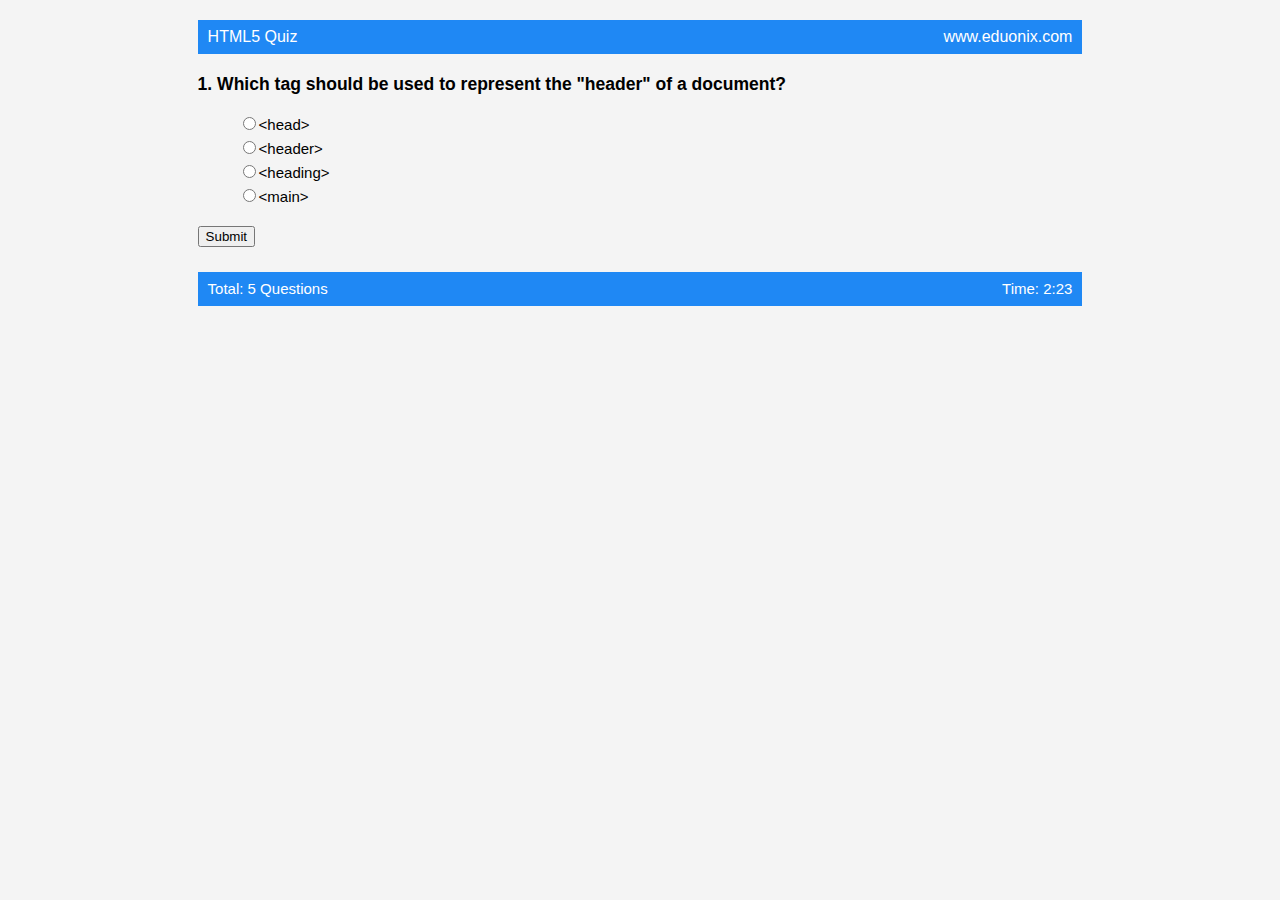
==== html5_quiz/index.html @ 5ca89b4e "simple quiz application with html5" ====
<!DOCTYPE html>
<html>
<head>
	<title>HTML5 Quiz</title>
	<meta charset="utf-8">
	<meta name="viewport" content="width=device-width, initial-scale=1">
	<link rel="stylesheet" href="css/style.css" type="text/css" />
</head>

<body>
	<div class="container">
		<header>
			<div class="pull-left">HTML5 Quiz</div>
			<div class="pull-right">www.eduonix.com</div>
		</header>
		<main>
			<form class="questionForm" id="q1" data-question="1">
				<h3>1. Which tag should be used to represent the "header" of a document?</h3>
				<ul>
					<li><input name="q1" type="radio" value="a" />&lt;head&gt;</li>
					<li><input name="q1" type="radio" value="b" />&lt;header&gt;</li>
					<li><input name="q1" type="radio" value="c" />&lt;heading&gt;</li>
					<li><input name="q1" type="radio" value="d" />&lt;main&gt;</li>
				</ul>
				<button id="submit">Submit</button>
			</form>
			
			<form class="questionForm" id="q2" data-question="2">
				<h3>2.Which of the following is NOT a new feature of HTML5? </h3>
				<ul>
					<li><input name="q2" type="radio" value="a" />New Media Elements</li>
					<li><input name="q2" type="radio" value="b" />Form Types</li>
					<li><input name="q2" type="radio" value="c" />Local Storage</li>
					<li><input name="q2" type="radio" value="d" />Cookies</li>
				</ul>
				<button id="submit">Submit</button>
			</form>
			
			<form class="questionForm" id="q3" data-question="3">
				<h3>3. Which element is the most appropriate to wrap around each blog post on a page?</h3>
				<ul>
					<li><input name="q3" type="radio" value="a" />&lt;section&gt;</li>
					<li><input name="q3" type="radio" value="b" />&lt;post&gt;</li>
					<li><input name="q3" type="radio" value="c" />&lt;article&gt;</li>
					<li><input name="q3" type="radio" value="d" />&lt;main&gt;</li>
				</ul>
				<button id="submit">Submit</button>
			</form>
			
			<form class="questionForm" id="q4" data-question="4">
				<h3>4. Which HTML5 tag is used for sidebar content?</h3>
				<ul>
					<li><input name="q4" type="radio" value="a" />&lt;aside&gt;</li>
					<li><input name="q4" type="radio" value="b" />&lt;sidebar&gt;</li>
					<li><input name="q4" type="radio" value="c" />&lt;sub&gt;</li>
					<li><input name="q4" type="radio" value="d" />&lt;side&gt;</li>
				</ul>
				<button id="submit">Submit</button>
			</form>
			
			<form class="questionForm" id="q5" data-question="5">
				<h3>5. Using canvas, which is used to color in a rectangle?</h3>
				<ul>
					<li><input name="q5" type="radio" value="a" />strokeStyle</li>
					<li><input name="q5" type="radio" value="b" />fillRect</li>
					<li><input name="q5" type="radio" value="c" />strokeFill</li>
					<li><input name="q5" type="radio" value="d" />rectFill</li>
				</ul>
				<button id="submit">Submit</button>
			</form>
			
			<div id="results"></div>
			<br>
		</main>
		<footer>
			<div class="pull-left">Total: 5 Questions</div>
			<div class="pull-right">Time: 2:23</div>
		</footer>
	</div>
	<script src="js/jquery.js"></script>
	<script src="js/quiz.js"></script>
</body>
</html>
---- html5_quiz/css/style.css ----
body{
	font-family:arial;
	font-size:15px;
	line-height: 1.6em;
	background:#f4f4f4;
}

li{
	list-style:none;
}

.container{
	width:70%;
	margin: 20px auto;
	overflow:auto;
}

.pull-left{float:left;}
.pull-right{float:right;}

header{
	background:#1f88f4;
	color:#ffffff;
	padding:5px 10px;
	overflow:auto;
	font-size:16px;
}

footer{
	background:#1f88f4;
	color:#ffffff;
	padding:5px 10px;
	overflow:auto;
}

@media only screen and (max-width: 900px){
	.container{
		width:90%;
	}
}
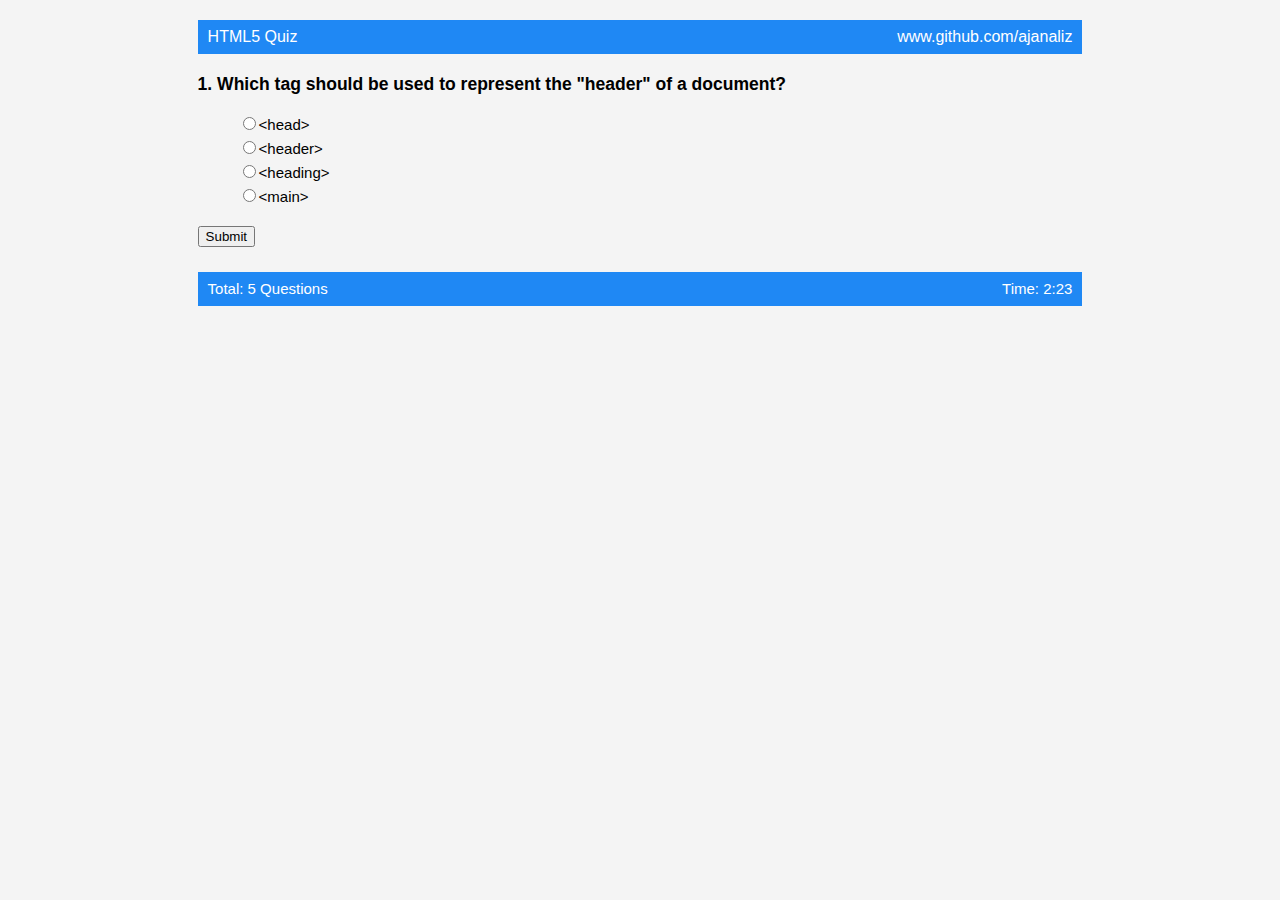
==== commit f2ab5bb7: "fixed minor bug" ====
--- a/html5_quiz/index.html
+++ b/html5_quiz/index.html
@@ -11,7 +11,7 @@
 	<div class="container">
 		<header>
 			<div class="pull-left">HTML5 Quiz</div>
-			<div class="pull-right">www.eduonix.com</div>
+			<div class="pull-right">www.github.com/ajanaliz</div>
 		</header>
 		<main>
 			<form class="questionForm" id="q1" data-question="1">
